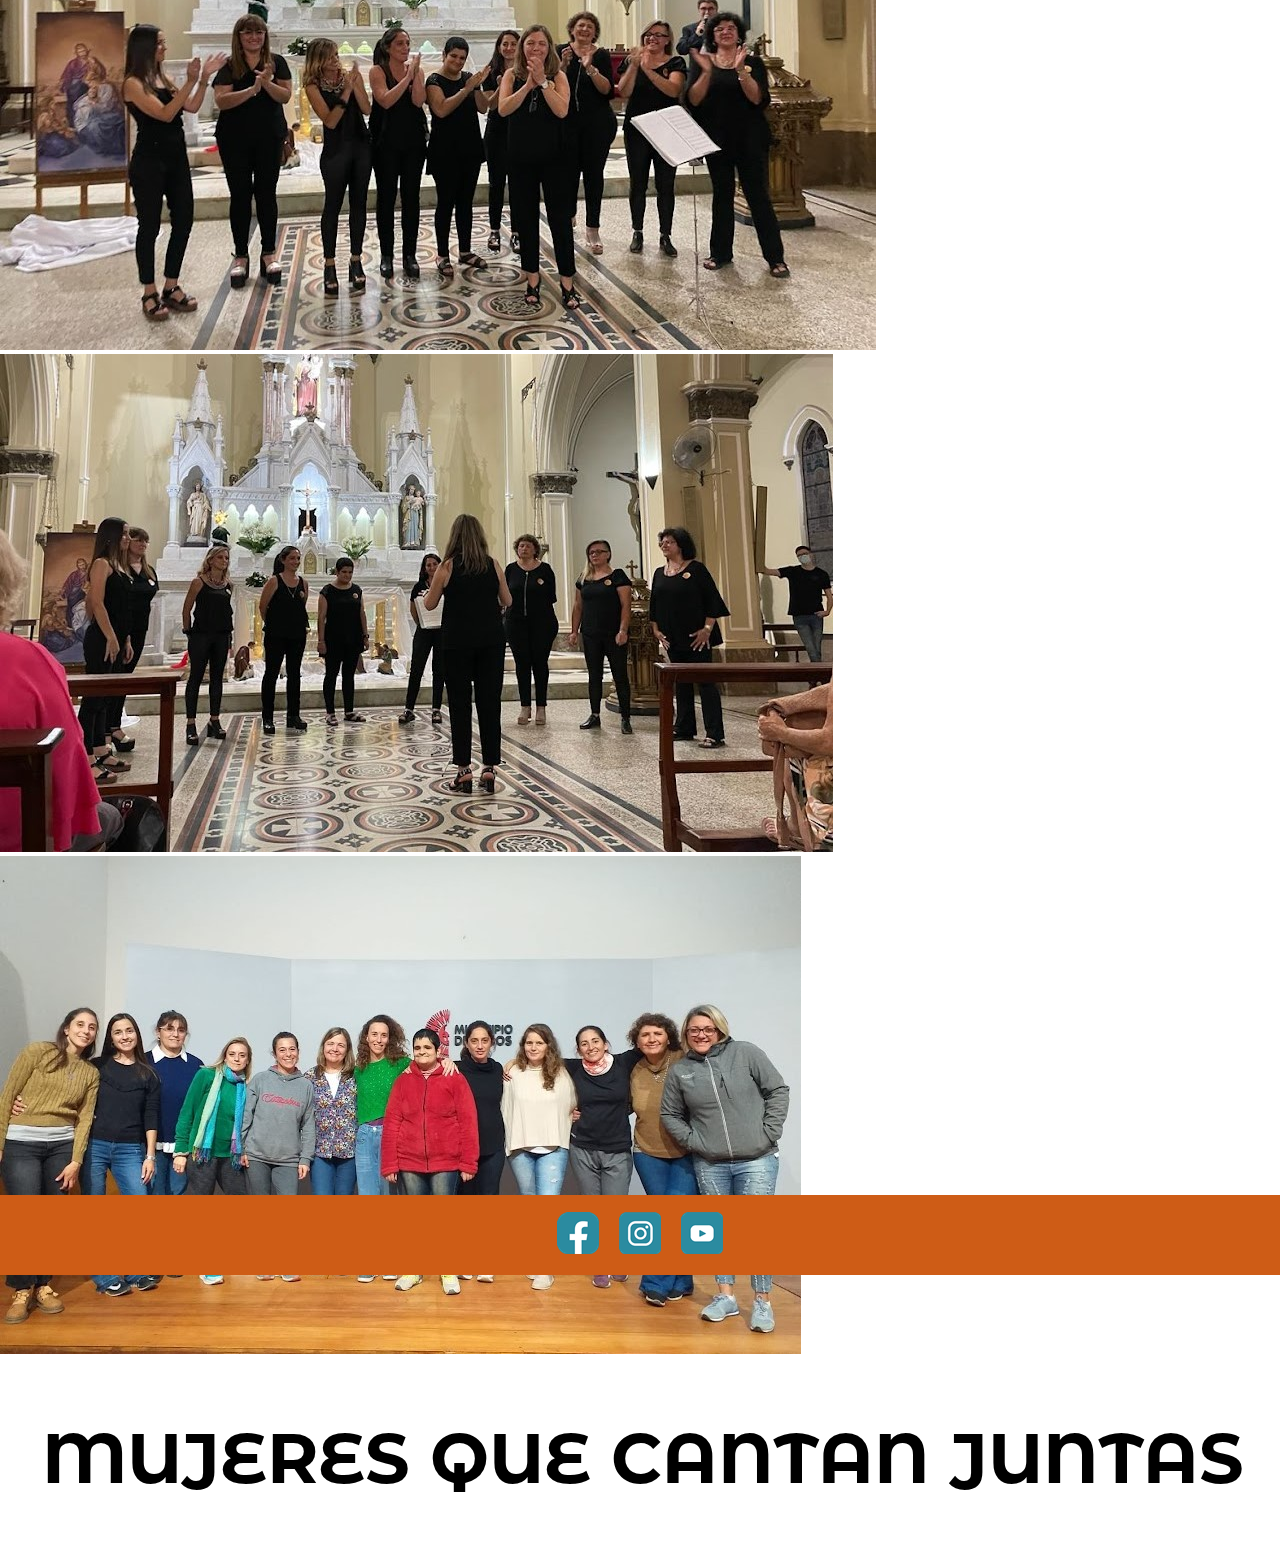
==== index.html @ 8f044b43 "agrego carpetas" ====
<!DOCTYPE html>
<html lang="en">
<head>
    <meta charset="UTF-8">
    <meta http-equiv="X-UA-Compatible" content="IE=edge">
    <meta name="viewport" content="width=device-width, initial-scale=1.0">
    <link rel="shortcut icon" href="assets/favicon.jpg">
    <link rel="stylesheet" href="style.css">
    <link rel="preconnect" href="https://fonts.googleapis.com">
    <link rel="preconnect" href="https://fonts.gstatic.com" crossorigin>
    <link href="https://fonts.googleapis.com/css2?family=Montserrat+Alternates&display=swap" rel="stylesheet">  
    <!-- CSS only -->
    <link href="https://cdn.jsdelivr.net/npm/bootstrap@5.2.0-beta1/dist/css/bootstrap.min.css" rel="stylesheet" integrity="sha384-0evHe/X+R7YkIZDRvuzKMRqM+OrBnVFBL6DOitfPri4tjfHxaWutUpFmBp4vmVor" crossorigin="anonymous">

    <title>Cuerdas Corales/Inicio</title>
</head>
<body>
    <div class="gridConteinerIndex">
    <header><!--Inserto bootstrap navbar-->
      <nav class="navbar navbar-expand-lg bg-color-propio py-5">
        <div class="container-fluid">
          <a class="navbar-brand" href="index.html"><img src="./assets/logoCuerdas.jpg" alt="logo"></a>
          <button class="navbar-toggler" type="button" data-bs-toggle="collapse" data-bs-target="#navbarSupportedContent" aria-controls="navbarSupportedContent" aria-expanded="false" aria-label="Toggle navigation">
            <span class="navbar-toggler-icon"></span>
          </button>
          <div class="collapse navbar-collapse" id="navbarSupportedContent">
            <ul class="navbar-nav ms-auto mb-2 mb-lg-0">
              <li class="nav-item"><a href="index.html" class="nav-link active" aria-current="page" >Inicio</a></li>
              <li class="nav-item"><a href="./pages/sobrenosotras.html" class="nav-link">Sobre Nosotras</a></li>
              <li class="nav-item"><a href="./pages/musica.html"  class="nav-link">Música</a></li>
              <li class="nav-item"><a href="./pages/agenda.html"  class="nav-link">Agenda</a></li>
              <li class="nav-item"><a href="./pages/contacto.html" class="nav-link">Contacto</a></li>
            </ul>
            </div>
        </div>
      </nav>
    </header>
<!--Inserto bootstrap carrusel-->
    <main class="MainInicio">
        <div id="carouselExampleSlidesOnly" class="carousel slide" data-bs-ride="carousel">
            <div class="carousel-inner">
              <div class="carousel-item active">
                <img src="./assets/galeria1.jpg" class="d-block w-100" alt="foto1">
              </div>
              <div class="carousel-item">
                <img src="./assets/galeria2.jpg" class="d-block w-100" alt="foto2">
              </div>
              <div class="carousel-item">
                <img src="./assets/galeria3.jpg" class="d-block w-100" alt="foto3">
              </div>
            </div>
          </div>
        <div class="MainInicio__texto">
          <p>MUJERES QUE CANTAN JUNTAS</p>
        </div>
    </main>
  
    <footer ID="footer">
        <div><a href="https://www.facebook.com/profile.php?id=100074955946549" target="_blank"><img src="assets/facebook-01.png"></a></div>
        <div><a href="https://www.instagram.com/cuerdascorales/" target="-blank"><img src="assets/instagram-01.png"></a></div>
        <div><a href="https://studio.youtube.com/channel/UCJV9BFC7GgieCUy6_dTFdzg/videos" target="_blank"><img src="assets/youtube-01.png"></a></div>
    </footer>
    </div>
<!-- JavaScript Bundle with Popper -->
<script src="https://cdn.jsdelivr.net/npm/bootstrap@5.2.0-beta1/dist/js/bootstrap.bundle.min.js" integrity="sha384-pprn3073KE6tl6bjs2QrFaJGz5/SUsLqktiwsUTF55Jfv3qYSDhgCecCxMW52nD2" crossorigin="anonymous"></script>

</body>
</html>
---- style.css ----
* {
    margin: 0;
    padding: 0;
    box-sizing: border-box;
    font-family: 'Montserrat Alternates', sans-serif;
}

/* familia tipográfica: Monteserrat Alternates light
Códigos de colores ultilizados:
azul #2C8AA0 - naranja #CE5C16 - natural #E6C693*/

/* ESTRUCTURA GRID INDEX*/

.gridConteinerIndex{
    display:grid;
    grid-template-areas: "header"
                          "main"
                          "footer";
    grid-template-rows: 200px 1000px 50px;
    gap: 5px;  
    align-items: center;                    
                          
}

/*cambios al navbar bootstrap*/

.bg-color-propio{
    background-color:white;
}

.nav-item a{
    font-size:xx-large;
    color:black;
}

.navbar-nav .nav-item a:hover{
    color:#2C8AA0;
    font-weight: bold;

}


/* transformacion*/

@keyframes aparecer{
    0% {
        opacity: 0;
    }
    100% {
        opacity: 1;
    }
}

.MainInicio .MainInicio__texto{
    min-height: 200px;
    display: flex;
    flex-flow: column wrap;
    justify-content:center;
    align-items:center;
    padding-left: 5px;
    font-size: 70px;
    color:black;
    font-weight: bold;
    animation-name: aparecer;
    animation-duration: 7s;
    animation-iteration-count:infinite

}

/*FOOTER---------------------------------------------------------------*/
#footer{
    display: flex;
    justify-content: center;
    align-items: center;
    background-color:#CE5C16;
    height: 80px;
    margin top: 10px;

}

#footer a{
    margin-left: 10px;
    margin-right: 10px;
    
}



/* APLICO MEDIAQUERIE EN INDEX PARA VISTA MOBILE*/



@media(max-width:768px){


    .gridConteinerIndex{
        display:grid;
        grid-template-areas: "header"
                              "main"
                              "footer";
        grid-template-rows: 200px 600px 50px;
        gap: 5px;  
        align-items: center;
    }                    
                              
    
     .MainInicio .MainInicio__texto{
        display: flex;
        flex-flow: column wrap;
        justify-content:center;
        align-items: center;
        align-content: center;
        font-size: 5vh;
        color:black;
        font-weight: bold;
    }

 

    #footer{
       display: flex;
       justify-content: center;
       align-items: center;
       background-color:#CE5C16;
       height: 80px;
       width: 100%;
       margin-top: 3px;
    }
}       
/*HASTA ACÁ MEDIAQUERY INDEX-----------------------------------------*/


/*SOBRE NOSOTRAS*/

.gridConteinerNosotras{
    display:grid;
    grid-template-areas: "header"
                          "main"
                          "footer";
    grid-template-rows: 200px 1080px 50px;
    gap: 5px;  
    align-items: center; 
}      

#mainNosotras{
    display:grid;
    grid-template-columns:2fr 1fr;
    grid-template-rows: 1fr 1fr;
    grid-column-gap: 6px;
    grid-row-gap: 9p;
    padding-left: 90px;
    padding-right: 90px;
}

#mainNosotras .mainNosotras__foto1,
#mainNosotras .mainNosotras__foto2{
    width: 500px;
}

.mainNosotras__foto1,
.mainNosotras__foto2 {
    transition: 2s;
}

.mainNosotras__foto1:hover{
    filter: grayscale(100%);
}
.mainNosotras__foto2:hover{
    filter: grayscale(100%);
}


/* APLICO MEDIAQUERIE EN SOBRE NOSOTRAS PARA VISTA MOBILE*/

@media(max-width:768px){
  
    .gridConteinerNosotras{
        display:grid;
        grid-template-areas: "header"
                              "main"
                              "footer";
        grid-template-rows: 200px 1200px 50px;
        gap: 5px;  
        align-items: center; 
    }



    #mainNosotras{
        display: flex;
        flex-direction: column;
        flex-wrap: nowrap;
        justify-content: center;
    }

    #mainNosotras .mainNosotras__foto1,
    #mainNosotras .mainNosotras__foto2{
         width:80%;
    } 

    #footer{
        display: flex;
        justify-content: center;
        align-items: center;
        background-color:#CE5C16;
        height: 80px;
        width: 100%;
     }
} 

/*MUSICA*/

.gridConteinerMusica{
    display:grid;
    grid-template-areas: "header"
                          "main"
                          "footer";
    grid-template-rows: 200px 800px 50px;
    gap: 5px;  
    align-items: center; 
}    

#mainMusica{
        display: grid;
        grid-template-columns: 1fr;
        justify-items: center;
        grid-template-rows: repeat(2, 1fr);
        grid-column-gap: 5px;
        grid-row-gap: 20px;
        align-items: center;
        

}


#mainMusica h1{
    text-align: left;
    margin-bottom: 20px;
}

/*APLICO MEDIAQUERIES EN MUSICA PARA VISTA MOBILE*/
@media(max-width:768px){
   
    .gridConteinerMusica{
        display:grid;
        grid-template-areas: "header"
                              "main"
                              "footer";
        grid-template-rows: 200px 800px 50px;
        gap: 5px;  
        align-items: center;
        padding-left: 5px; 
        padding-right: 5px;
    }
    
    #mainMusica{
        width: 100%;
    }
  

    #footer{
        display: flex;
        justify-content: center;
        align-items: center;
        background-color:#CE5C16;
        height: 80px;
        width: 100%;
     }
}    



/*AGENDA*/

.gridConteinerAgenda{
    display:grid;
    grid-template-areas: "header"
                          "main"
                          "footer";
    grid-template-rows: 200px 700px 50px;
    gap: 5px;  
    align-items: center; 
}
#mainAgenda{
    padding-left: 90px;
    padding-right: 90px;
}

#mainAgenda h1{
    text-align: left;
    margin-bottom: 20px;

}

.mainAgenda__cartelera{
    display: grid;
    grid-template-columns: repeat(3, 1fr);
    grid-template-rows:3fr 1fr;
    grid-column-gap: 0px;
    grid-row-gap: 0px;
    padding-left: 50px;
    padding-right: 50px;
}

.mainAgenda__cartelera .carteleraItem{
    width: 300px;
}

.mainAgenda__cartelera .carteleraItem .btn{
    width: 80px;
}    

/*APLICO MEDIAQUERIES EN AGENDA PARA VISTA MOBILE*/
@media(max-width:768px){

    .gridConteinerAgenda{
        display:grid;
        grid-template-areas: "header"
                              "main"
                              "footer";
        grid-template-rows: 200px 1300px 50px;
        gap: 5px;  
        align-items: center; 
    }
    
    .mainAgenda__cartelera{
    display: flex;
    flex-wrap: nowrap;
    justify-content: flex-start;
    align-items: center;
    align-content: center;
    width: 100%;
    height: auto;
    flex-direction: column;
    padding: 0;
    }

    .carteleraItem{
        width: 100%;
    }

    #footer{
        display: flex;
        justify-content: center;
        align-items: center;
        background-color:#CE5C16;
        height: 80px;
        width: 100%;
     }
}    


/*CONTACTO*/
.gridConteinerContacto{
    display:grid;
    grid-template-areas: "header"
                          "main"
                          "footer";
    grid-template-rows: 200px 700px 50px;
    gap: 5px;  
    align-items: center; 
}

#mainContact{
    display: grid;
    grid-template-columns: repeat(2, 1fr);
    grid-template-rows: 400px;
    grid-column-gap: 5px;
    grid-row-gap: 5px;
    padding-left: 90px;
    padding-right: 90px;
    gap:60px;
    margin-bottom: 20px;
}

.mainContact__datos .p1{
    font-size: large;
} 

.mainContact__datos .p2{
    font-size: large;
    color:#2C8AA0;
} 

.mainContact__form{
    background-color:#E6C693;
}

/*APLICO MEDIAQUERIES EN CONTACTO PARA VISTA MOBILE*/
@media(max-width:768px){

    .gridConteinerContacto{
        display:grid;
        grid-template-areas: "header"
                              "main"
                              "footer";
        grid-template-rows: 200px 500px 50px;
        gap: 5px;  
        align-items: center; 
    }
    
    #mainContact{
        display: grid;
        grid-template-columns: 1fr;
        grid-template-rows: 1fr;
        align-items: center;
    }

    .mainContact__form{
        width: 80%;
    }
    
}
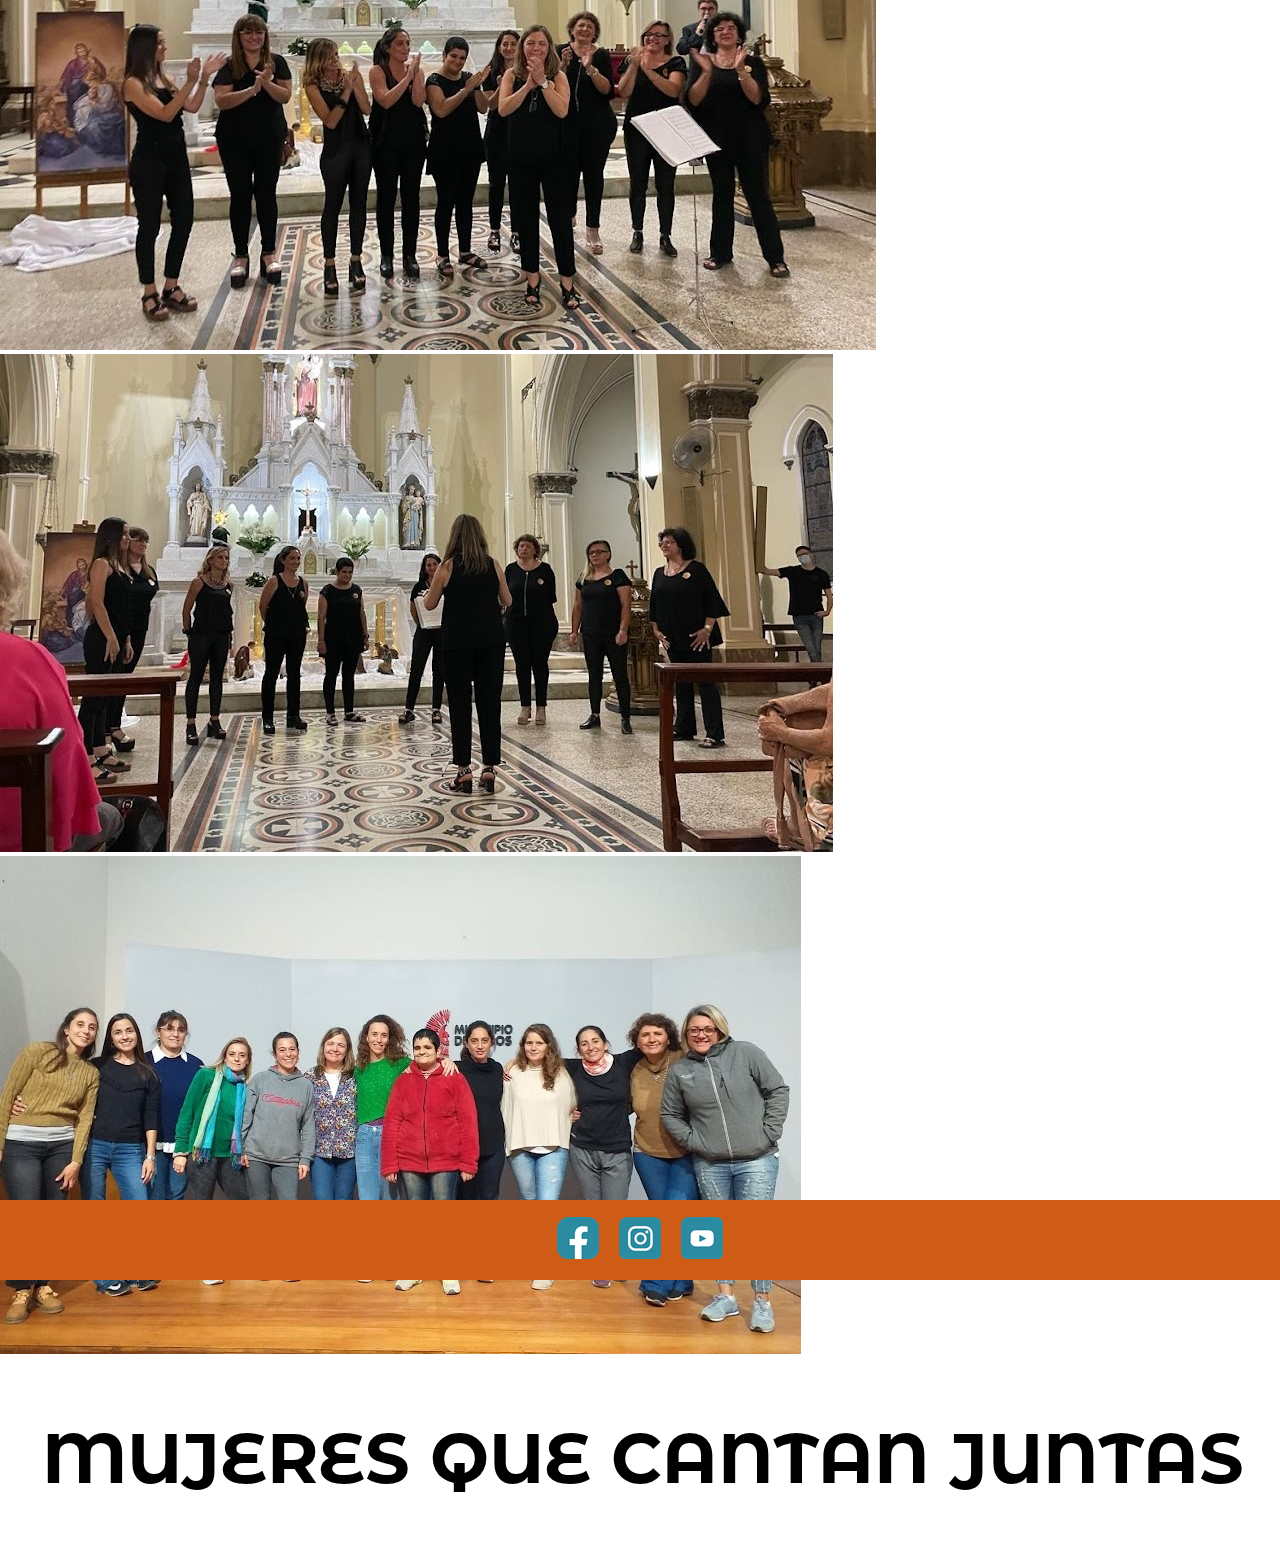
==== commit a4e3e1e9: "sass en inicio" ====
--- a/index.html
+++ b/index.html
@@ -5,7 +5,7 @@
     <meta http-equiv="X-UA-Compatible" content="IE=edge">
     <meta name="viewport" content="width=device-width, initial-scale=1.0">
     <link rel="shortcut icon" href="assets/favicon.jpg">
-    <link rel="stylesheet" href="style.css">
+    <link rel="stylesheet" href="./sass/styles.css">
     <link rel="preconnect" href="https://fonts.googleapis.com">
     <link rel="preconnect" href="https://fonts.gstatic.com" crossorigin>
     <link href="https://fonts.googleapis.com/css2?family=Montserrat+Alternates&display=swap" rel="stylesheet">  
--- a/sass/styles.css
+++ b/sass/styles.css
@@ -0,0 +1,97 @@
+* {
+  margin: 0;
+  padding: 0;
+  -webkit-box-sizing: border-box;
+          box-sizing: border-box;
+  font-family: 'Montserrat Alternates', sans-serif;
+}
+
+body .gridConteinerIndex {
+  display: -ms-grid;
+  display: grid;
+      grid-template-areas: "header"+ "main"+ "footer";
+  -ms-grid-rows: 200px 1000px 50px;
+      grid-template-rows: 200px 1000px 50px;
+  gap: 5px;
+  -webkit-box-align: center;
+      -ms-flex-align: center;
+          align-items: center;
+}
+
+body header nav .bg-color-propio {
+  background-color: white;
+}
+
+body header nav .nav-item a {
+  font-size: xx-large;
+  color: black;
+}
+
+body header nav .navbar-nav .nav-item a:hover {
+  color: #2C8AA0;
+  font-weight: bold;
+}
+
+body .MainInicio p {
+  min-height: 200px;
+  display: -webkit-box;
+  display: -ms-flexbox;
+  display: flex;
+  -webkit-box-pack: center;
+      -ms-flex-pack: center;
+          justify-content: center;
+  -webkit-box-align: center;
+      -ms-flex-align: center;
+          align-items: center;
+  padding-left: 5px;
+  font-size: 70px;
+  color: black;
+  font-weight: bold;
+  -webkit-animation-name: aparecer;
+          animation-name: aparecer;
+  -webkit-animation-duration: 7s;
+          animation-duration: 7s;
+  -webkit-animation-iteration-count: infinite;
+          animation-iteration-count: infinite;
+}
+
+@-webkit-keyframes aparecer {
+  0% {
+    opacity: 0;
+  }
+  100% {
+    opacity: 1;
+  }
+}
+
+@keyframes aparecer {
+  0% {
+    opacity: 0;
+  }
+  100% {
+    opacity: 1;
+  }
+}
+
+body #footer {
+  display: -webkit-box;
+  display: -ms-flexbox;
+  display: flex;
+  -webkit-box-pack: center;
+      -ms-flex-pack: center;
+          justify-content: center;
+  -webkit-box-align: center;
+      -ms-flex-align: center;
+          align-items: center;
+  background-color: #CE5C16;
+  height: 80px;
+  margin-top: 10px;
+}
+
+body a {
+  margin-left: 10px;
+  margin-right: 10px;
+}
+/*# sourceMappingURL=styles.css.map */